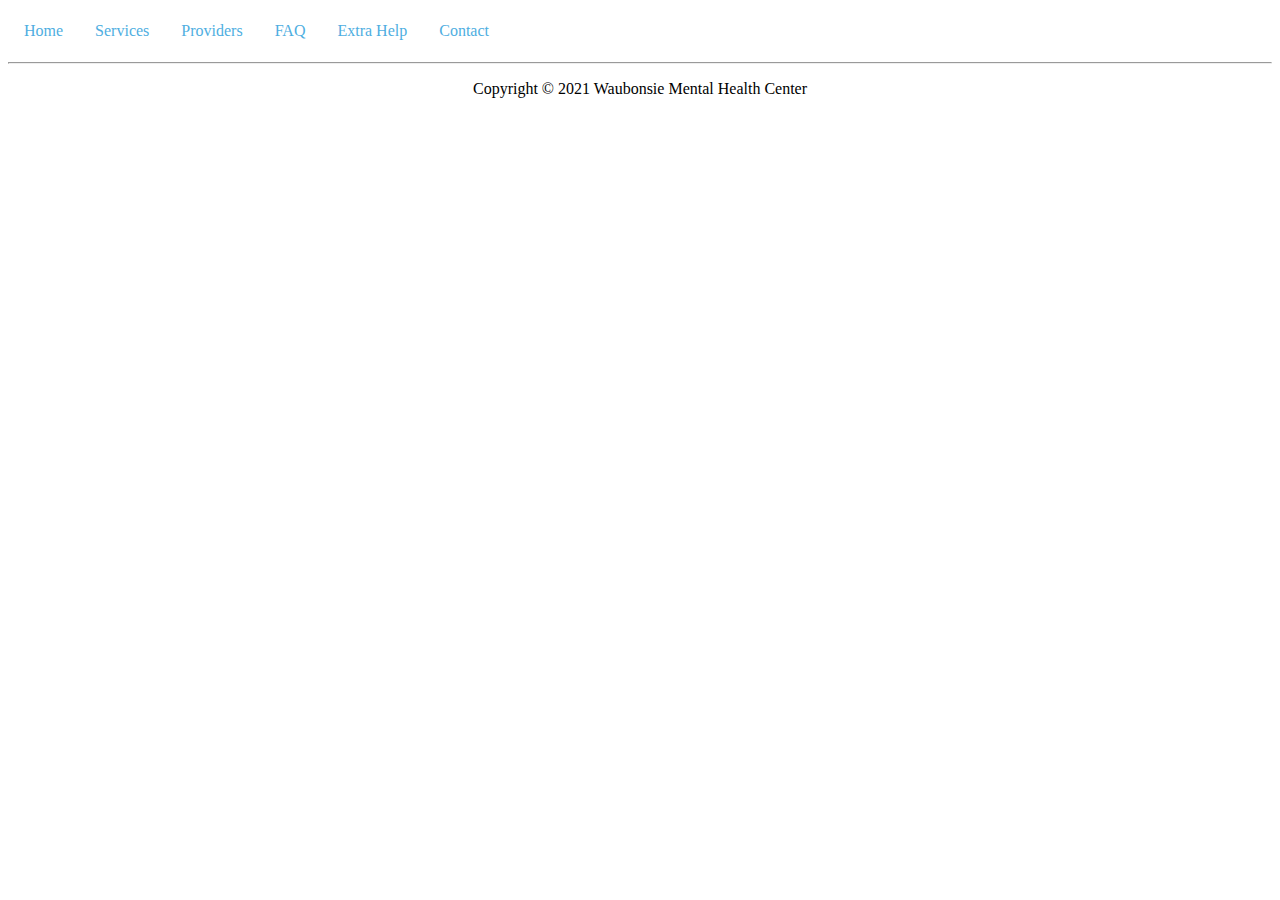
==== comsupser.html @ 9b5c05d1 "templates" ====
<!DOCTYPE html>
<html lang="en">
	<head>
		<title>Waubonsie Mental Health Center</title>
		<meta charset="utf-8">
    <link rel="stylesheet" href="style.css">
  </head>
  <div class="topnav">
    <a class="active" href="index.html">Home</a>
    <a href="services.html">Services</a>
    <a href="providers.html">Providers</a>
    <a href="FAQ.html">FAQ</a>
    <a href="extrahelp.html">Extra Help</a>
    <a href="contact.html">Contact</a>
  </div>
<body>



<footer>
		<hr>
    <p class="copyright-text">Copyright &copy; 2021 Waubonsie Mental Health Center
    </p>
</footer>
</body>
</html>
---- style.css ----
/*navigation background*/
.topnav {background-color: #ffffff;
        overflow: hidden;
}

/*navigation links*/
.topnav a {float: left;
          color: #4eaee1;
          text-align: center;
          padding: 14px 16px;
          text-decoration: none;
          font size: 17px;
}
.topnav a:hover {background-color: #86c340;
                color: black;
}


/*footer stuff*/
footer {text-align: center;
}
footer h6 {color: #4eaee1;
          font-size: 17px;
}
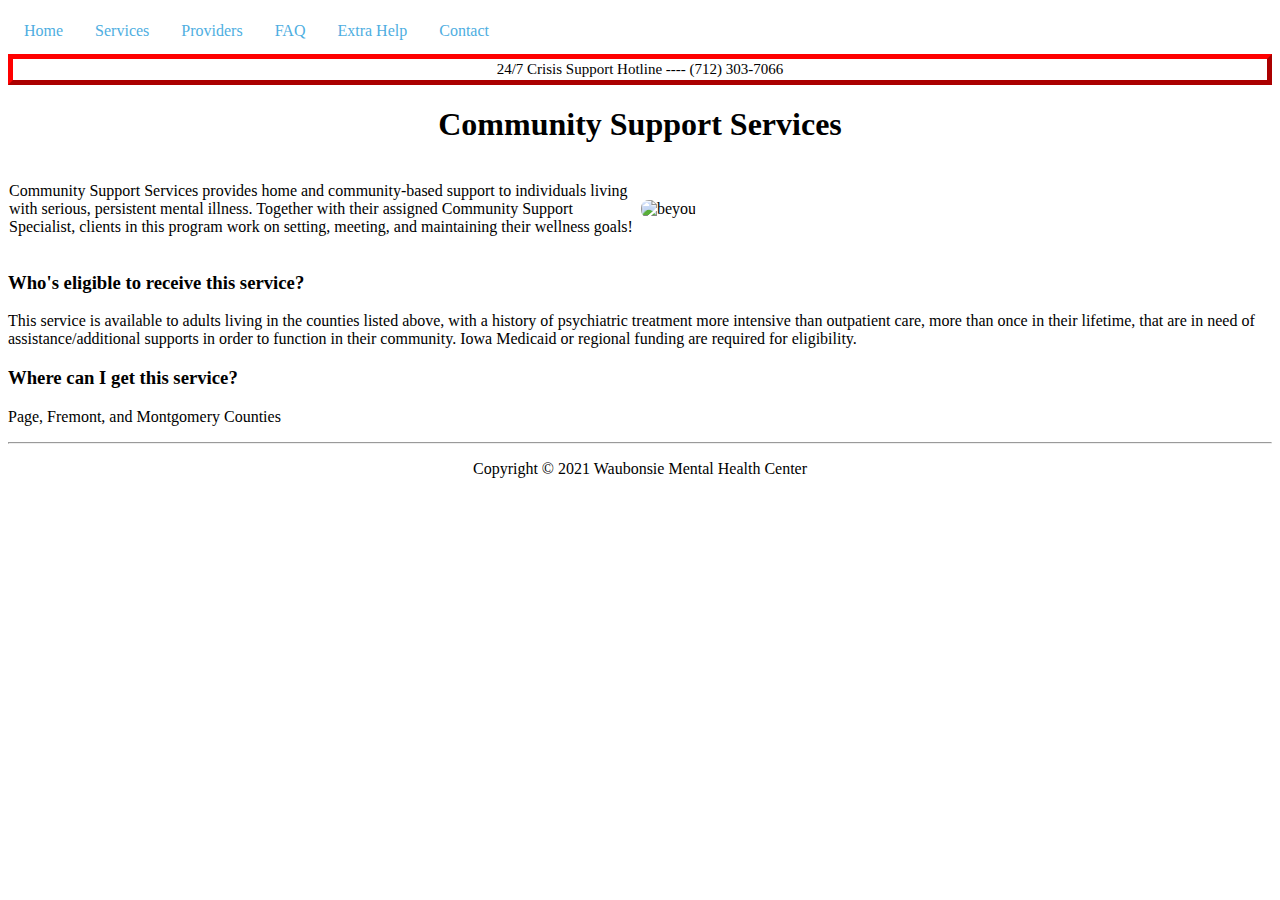
==== commit e7d8dca5: "updated files" ====
--- a/comsupser.html
+++ b/comsupser.html
@@ -14,8 +14,29 @@
     <a href="contact.html">Contact</a>
   </div>
 <body>
+	<div class="csh">
+		<p>24/7 Crisis Support Hotline ---- (712) 303-7066</p>
+	</div>
 
+	<div class="services">
+		<h1>Community Support Services</h1>
+	</div>
+	<table>
+			<tr>
+					<td>
+						<p>Community Support Services provides home and community-based support to individuals living with serious, persistent mental illness. Together with their assigned Community Support Specialist, clients in this program work on setting, meeting, and maintaining their wellness goals!
+ </p>
 
+					<td><img src="C:\Users\S535331\Desktop\project\client-project-group2morganburright\Client Files\Client Files\Images\beyou.png"
+					alt="beyou"></td>
+			</tr>
+	</table>
+
+	<h3>Who's eligible to receive this service?</h3>
+	<p>This service is available to adults living in the counties listed above, with a history of psychiatric treatment more intensive than outpatient care, more than once in their lifetime, that are in need of assistance/additional supports in order to function in their community. Iowa Medicaid or regional funding are required for eligibility.
+</p>
+	<h3>Where can I get this service? </h3>
+ 	<p>Page, Fremont, and Montgomery Counties</p>
 
 <footer>
 		<hr>
--- a/style.css
+++ b/style.css
@@ -1,24 +1,95 @@
 /*navigation background*/
-.topnav {background-color: #ffffff;
-        overflow: hidden;
+.topnav {
+  background-color: #ffffff;
+  overflow: hidden;
 }
 
 /*navigation links*/
-.topnav a {float: left;
-          color: #4eaee1;
-          text-align: center;
-          padding: 14px 16px;
-          text-decoration: none;
-          font size: 17px;
+.topnav a {
+  float: left;
+  color: #4eaee1;
+  text-align: center;
+  padding: 14px 16px;
+  text-decoration: none;
+  font size: 17px;
 }
-.topnav a:hover {background-color: #86c340;
-                color: black;
+
+.topnav a:hover {
+  background-color: #86c340;
+  color: black;
+}
+
+/*crisis support hotline*/
+.csh {border: 5px outset red;
+      text-align: center;
+      font-size: 15px;
+}
+.csh p {margin-top: 2px;
+        margin-bottom: 2px;
 }
 
 
 /*footer stuff*/
-footer {text-align: center;
+footer {
+  text-align: center;
 }
-footer h6 {color: #4eaee1;
-          font-size: 17px;
+
+footer h6 {
+  color: #4eaee1;
+  font-size: 17px;
 }
+
+/*Home page image and text*/
+.homeimage img {border-radius: 8px;
+                max-width: 100%;
+                height: auto;
+}
+table{width: 100%;
+    border-collapse:collapse;
+}
+td{
+    width: 50%;
+    text-align: left;
+}
+table img {border-radius: 8px;
+            max-width: 100%;
+            height: auto;
+}
+.column {
+  float: left;
+  width: 33.33%;
+}
+.row:after {
+  content: "";
+  display: table;
+  clear: both;
+}
+.column {text-align: center;
+}
+.column ul {list-style-type: none;
+}
+
+/*contact main style template*/
+#contact {
+  background-color: #EEEEEE;
+  color: #006600;
+  min-width: 960px;
+  font-family: Verdana, Arial, sans-serif;
+  border: 2px solid #86c340;
+  padding: 1px 10px 20px 10px;
+}
+
+#contact h2 {
+  margin-top: 0;
+  font-size: 2em;
+  text-align: left;
+  text-shadow: 2px 2px 2px #000000;
+  background-color: #111111;
+  padding: 5px 10px 10px 10px;
+}
+
+#contact h3 {}
+
+/*support page*/
+.services h1 {text-align: center;
+}
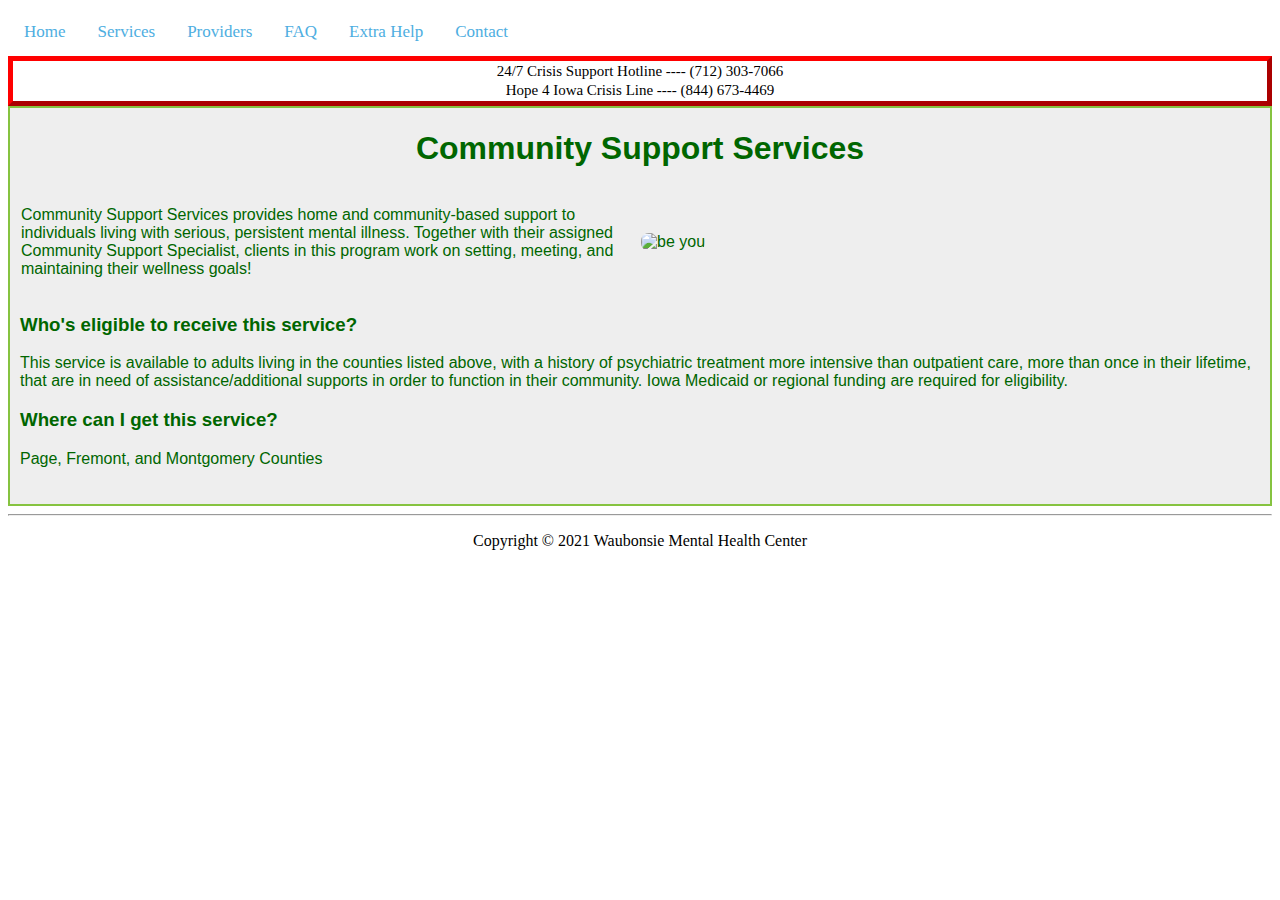
==== commit 11944e88: "updated pages" ====
--- a/comsupser.html
+++ b/comsupser.html
@@ -16,8 +16,10 @@
 <body>
 	<div class="csh">
 		<p>24/7 Crisis Support Hotline ---- (712) 303-7066</p>
+		<p>Hope 4 Iowa Crisis Line ---- (844) 673-4469</p>
 	</div>
 
+<div id="contact">
 	<div class="services">
 		<h1>Community Support Services</h1>
 	</div>
@@ -27,8 +29,8 @@
 						<p>Community Support Services provides home and community-based support to individuals living with serious, persistent mental illness. Together with their assigned Community Support Specialist, clients in this program work on setting, meeting, and maintaining their wellness goals!
  </p>
 
-					<td><img src="C:\Users\S535331\Desktop\project\client-project-group2morganburright\Client Files\Client Files\Images\beyou.png"
-					alt="beyou"></td>
+					<td><img src="Images\beyou.png"
+					alt="be you"></td>
 			</tr>
 	</table>
 
@@ -37,7 +39,7 @@
 </p>
 	<h3>Where can I get this service? </h3>
  	<p>Page, Fremont, and Montgomery Counties</p>
-
+</div>
 <footer>
 		<hr>
     <p class="copyright-text">Copyright &copy; 2021 Waubonsie Mental Health Center
--- a/style.css
+++ b/style.css
@@ -11,7 +11,7 @@
   text-align: center;
   padding: 14px 16px;
   text-decoration: none;
-  font size: 17px;
+  font-size: 17px;
 }
 
 .topnav a:hover {
@@ -20,14 +20,16 @@
 }
 
 /*crisis support hotline*/
-.csh {border: 5px outset red;
-      text-align: center;
-      font-size: 15px;
-}
-.csh p {margin-top: 2px;
-        margin-bottom: 2px;
+.csh {
+  border: 5px outset red;
+  text-align: center;
+  font-size: 15px;
 }
 
+.csh p {
+  margin-top: 2px;
+  margin-bottom: 2px;
+}
 
 /*footer stuff*/
 footer {
@@ -40,33 +42,45 @@
 }
 
 /*Home page image and text*/
-.homeimage img {border-radius: 8px;
-                max-width: 100%;
-                height: auto;
+.homeimage img {
+  border-radius: 8px;
+  max-width: 100%;
+  height: auto;
 }
-table{width: 100%;
-    border-collapse:collapse;
+
+table {
+  width: 100%;
+  border-collapse: collapse;
 }
-td{
-    width: 50%;
-    text-align: left;
+
+td {
+  width: 50%;
+  text-align: left;
 }
-table img {border-radius: 8px;
-            max-width: 100%;
-            height: auto;
+
+table img {
+  border-radius: 8px;
+  max-width: 100%;
+  height: auto;
 }
+
 .column {
   float: left;
   width: 33.33%;
 }
+
 .row:after {
   content: "";
   display: table;
   clear: both;
 }
-.column {text-align: center;
+
+.column {
+  text-align: center;
 }
-.column ul {list-style-type: none;
+
+.column ul {
+  list-style-type: none;
 }
 
 /*contact main style template*/
@@ -79,17 +93,40 @@
   padding: 1px 10px 20px 10px;
 }
 
-#contact h2 {
+/*#contact h2 {
   margin-top: 0;
   font-size: 2em;
   text-align: left;
   text-shadow: 2px 2px 2px #000000;
   background-color: #111111;
   padding: 5px 10px 10px 10px;
+}*/
+#contact h2 {text-align: center;}
+
+/*support page*/
+.services h1 {
+  text-align: center;
 }
 
-#contact h3 {}
+#title1 h2 {
+  text-align: center;
+}
 
-/*support page*/
-.services h1 {text-align: center;
+.title2 h2 {
+  text-align: center;
 }
+
+
+/*services page*/
+.services a:link, a:visited {
+  background-color: #4eaee1;
+  color: white;
+  padding: 14px 25px;
+  text-align: center;
+  text-decoration: none;
+  display: inline-block;
+}
+
+.services a:hover, a:active {
+  background-color: #86c340;
+}
